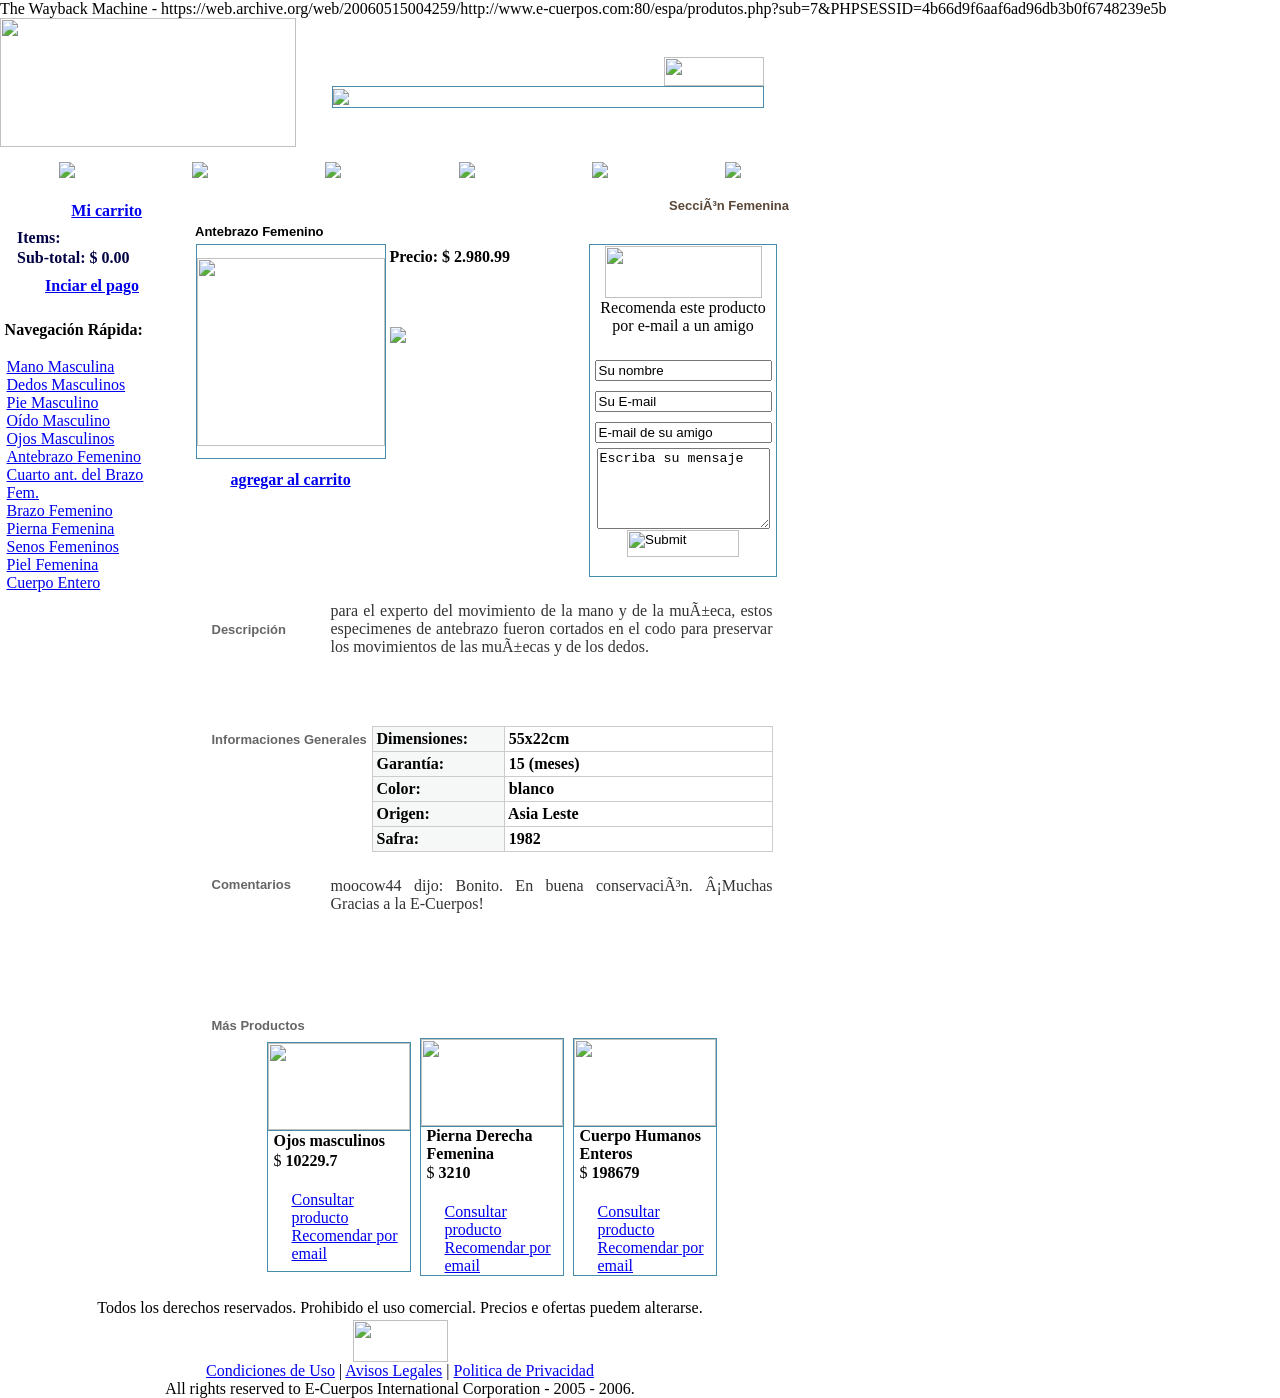
==== antebrazofemenino.html @ 35015059 "Change 'Hello World' to 'Goodbye World'" ====
<title># E-cuerpos</title>
<link rel="stylesheet" href="/web/20060515004259cs_/http://www.e-cuerpos.com/espa/main.css" type="text/css">
<meta http-equiv="Content-Type" content="text/html; charset=iso-8859-1">
<script language="JavaScript">
<!--
   function enviar(opcao) {
	  //OPÇÃO FINALIZAR SELECIONADA
	  if(opcao == 'F') {
	     document.forms[0].opc_finalizar.value = 1;
		 document.forms[0].action = "send2.php";
		 document.forms[0].submit();
      }//FECHA IF
	  
   }//FECHA FUNCTION
//-->
</script>
<script language="JavaScript">
<!--
function AbrePagina(Foto, tamx, tamy)
{
window.open(Foto,"","resizable=no,toolbar=no,status=no,menubar=no,scrollbars=no,width=" + tamx + ",height=" + tamy)
}
// -->
</script>
</head>
<body leftmargin="0" topmargin="0" marginwidth="00" marginheight="0"><!-- BEGIN WAYBACK TOOLBAR INSERT -->
<script>__wm.rw(0);</script>
<div id="wm-ipp-base" lang="en" style="display:none;direction:ltr;" toolbar-mode="auto">
<div id="wm-ipp" style="position:fixed;left:0;top:0;right:0;">
<div id="donato" style="position:relative;width:100%;height:0;">
  <div id="donato-base">
    <iframe id="donato-if" src="https://archive.org/includes/donate.php?as_page=1&amp;platform=wb&amp;referer=https%3A//web.archive.org/web/20060515004259/http%3A//www.e-cuerpos.com/espa/produtos.php%3Fsub%3D7%26PHPSESSID%3D4b66d9f6aaf6ad96db3b0f6748239e5b"
	    scrolling="no" frameborder="0" style="width:100%; height:100%">
    </iframe>
  </div>
</div><div id="wm-ipp-inside">
  <div id="wm-toolbar" style="position:relative;display:flex;flex-flow:row nowrap;justify-content:space-between;" nav="async">
    <div id="wm-logo" style="/*width:110px;*/padding-top:12px;">
      <a href="/web/" title="Wayback Machine home page"><img src="https://web-static.archive.org/_static/images/toolbar/wayback-toolbar-logo-200.png" srcset="https://web-static.archive.org/_static/images/toolbar/wayback-toolbar-logo-100.png, https://web-static.archive.org/_static/images/toolbar/wayback-toolbar-logo-150.png 1.5x, https://web-static.archive.org/_static/images/toolbar/wayback-toolbar-logo-200.png 2x" alt="Wayback Machine" style="width:100px" border="0" /></a>
    </div>
    <div class="c" style="display:flex;flex-flow:column nowrap;justify-content:space-between;flex:1;">
      <form class="u" style="display:flex;flex-direction:row;flex-wrap:nowrap;" target="_top" method="get" action="/web/submit" name="wmtb" id="wmtb"><input type="text" name="url" id="wmtbURL" value="http://www.e-cuerpos.com/espa/produtos.php?sub=7&#38;PHPSESSID=4b66d9f6aaf6ad96db3b0f6748239e5b" onfocus="this.focus();this.select();" style="flex:1;"/><input type="hidden" name="type" value="replay" /><input type="hidden" name="date" value="20060515004259" /><input type="submit" value="Go" />
      </form>
      <div style="display:flex;flex-flow:row nowrap;align-items:flex-end;">
                <div class="s" id="wm-nav-captures" style="flex:1;">
                    <a class="t" href="/web/20060515004259*/http://www.e-cuerpos.com/espa/produtos.php?sub=7&#38;PHPSESSID=4b66d9f6aaf6ad96db3b0f6748239e5b" title="See a list of every capture for this URL">58 captures</a>
          <div class="r" title="Timespan for captures of this URL">15 May 2006 - 09 Aug 2007</div>
          </div>
        <div class="k">
          <a href="" id="wm-graph-anchor">
            <div id="wm-ipp-sparkline" title="Explore captures for this URL" style="position: relative">
              <canvas id="wm-sparkline-canvas" width="775" height="27" border="0"></canvas>
            </div>
          </a>
        </div>
      </div>
    </div>
    <div class="n">
      <table>
        <tbody>
          <!-- NEXT/PREV MONTH NAV AND MONTH INDICATOR -->
          <tr class="m">
            <td class="b" nowrap="nowrap">Apr</td>
            <td class="c" id="displayMonthEl" title="You are here: 00:42:59 May 15, 2006">MAY</td>
            <td class="f" nowrap="nowrap">Jun</td>
          </tr>
          <!-- NEXT/PREV CAPTURE NAV AND DAY OF MONTH INDICATOR -->
          <tr class="d">
            <td class="b" nowrap="nowrap"><span class="ta"></span></td>
            <td class="c" id="displayDayEl" style="width:34px;font-size:22px;white-space:nowrap;" title="You are here: 00:42:59 May 15, 2006">15</td>
            <td class="f" nowrap="nowrap"><span class="ta"></span></td>
          </tr>
          <!-- NEXT/PREV YEAR NAV AND YEAR INDICATOR -->
          <tr class="y">
            <td class="b" nowrap="nowrap">2005</td>
            <td class="c" id="displayYearEl" title="You are here: 00:42:59 May 15, 2006">2006</td>
            <td class="f" nowrap="nowrap">2007</td>
          </tr>
        </tbody>
      </table>
    </div>
    <div class="r" style="display:flex;flex-flow:column nowrap;align-items:flex-end;justify-content:space-between;">
      <div id="wm-btns" style="text-align:right;height:23px;">
                <span class="xxs">
          <div id="wm-save-snapshot-success">success</div>
          <div id="wm-save-snapshot-fail">fail</div>
          <a id="wm-save-snapshot-open" href="#" title="Share via My Web Archive" >
            <span class="iconochive-web"></span>
          </a>
          <a href="https://archive.org/account/login.php" title="Sign In" id="wm-sign-in">
            <span class="iconochive-person"></span>
          </a>
          <span id="wm-save-snapshot-in-progress" class="iconochive-web"></span>
        </span>
                <a class="xxs" href="https://help.archive.org/help/category/the-wayback-machine/" title="Get some help using the Wayback Machine" style="top:-6px;"><span class="iconochive-question" style="color:rgb(87,186,244);font-size:160%;"></span></a>
        <a id="wm-tb-close" href="#close" style="top:-2px;" title="Close the toolbar"><span class="iconochive-remove-circle" style="color:#888888;font-size:240%;"></span></a>
      </div>
      <div id="wm-share" class="xxs">
        <a href="/web/20060515004259/http://web.archive.org/screenshot/http://www.e-cuerpos.com/espa/produtos.php?sub=7&#38;PHPSESSID=4b66d9f6aaf6ad96db3b0f6748239e5b"
           id="wm-screenshot"
           title="screenshot">
          <span class="wm-icon-screen-shot"></span>
        </a>
        <a href="#" id="wm-video" title="video">
          <span class="iconochive-movies"></span>
        </a>
        <a id="wm-share-facebook" href="#" data-url="https://web.archive.org/web/20060515004259/http://www.e-cuerpos.com:80/espa/produtos.php?sub=7&amp;PHPSESSID=4b66d9f6aaf6ad96db3b0f6748239e5b" title="Share on Facebook" style="margin-right:5px;" target="_blank"><span class="iconochive-facebook" style="color:#3b5998;font-size:160%;"></span></a>
        <a id="wm-share-twitter" href="#" data-url="https://web.archive.org/web/20060515004259/http://www.e-cuerpos.com:80/espa/produtos.php?sub=7&amp;PHPSESSID=4b66d9f6aaf6ad96db3b0f6748239e5b" title="Share on Twitter" style="margin-right:5px;" target="_blank"><span class="iconochive-twitter" style="color:#1dcaff;font-size:160%;"></span></a>
      </div>
      <div style="padding-right:2px;text-align:right;white-space:nowrap;">
        <a id="wm-expand" class="wm-btn wm-closed" href="#expand"><span id="wm-expand-icon" class="iconochive-down-solid"></span> <span class="xxs" style="font-size:80%;">About this capture</span></a>
      </div>
    </div>
  </div>
    <div id="wm-capinfo" style="border-top:1px solid #777;display:none; overflow: hidden">
        <div id="wm-capinfo-notice" source="api"></div>
                <div id="wm-capinfo-collected-by" source="api" trigger="hover" token="MaX80u7-vOhpSR1fACdNBcPumsOyqy-ERFOTV9xPQzoxIswqwFdApQ1fkmGF2F5F"></div>
    <div id="wm-capinfo-timestamps">
    <div style="background-color:#666;color:#fff;font-weight:bold;text-align:center;padding:2px 0;" title="Timestamps for the elements of this page">TIMESTAMPS</div>
    <div>
      <div id="wm-capresources" style="margin:0 5px 5px 5px;max-height:250px;overflow-y:scroll !important"></div>
      <div id="wm-capresources-loading" style="text-align:left;margin:0 20px 5px 5px;display:none"><img src="https://web-static.archive.org/_static/images/loading.gif" alt="loading" /></div>
    </div>
    </div>
  </div></div></div></div><div id="wm-ipp-print">The Wayback Machine - https://web.archive.org/web/20060515004259/http://www.e-cuerpos.com:80/espa/produtos.php?sub=7&amp;PHPSESSID=4b66d9f6aaf6ad96db3b0f6748239e5b</div>
<script type="text/javascript">//<![CDATA[
__wm.bt(775,27,25,2,"web","http://www.e-cuerpos.com/espa/produtos.php?sub=7&PHPSESSID=4b66d9f6aaf6ad96db3b0f6748239e5b","20060515004259",1996,"https://web-static.archive.org/_static/",["https://web-static.archive.org/_static/css/banner-styles.css?v=1utQkbB3","https://web-static.archive.org/_static/css/iconochive.css?v=3PDvdIFv"], false);
  __wm.rw(1);
//]]></script>
<!-- END WAYBACK TOOLBAR INSERT -->
 
<table width="800" border="0" cellspacing="0" cellpadding="0">
  <tr> 
    <td>
       <table width="800" border="0" cellspacing="0" cellpadding="0">
  <tr> 
    <td width="296" background="https://web.archive.org/web/20060515004259im_/http://www.e-cuerpos.com/_img/topo_por/fundo_top.gif"><a href="https://web.archive.org/web/20060515004259/http://e-cuerpos.com/espa"><img src="https://web.archive.org/web/20060515004259im_/http://www.e-cuerpos.com/_img/topo_por/logo.gif" width="296" height="129" border="0"></a></td>
    <td width="504" background="https://web.archive.org/web/20060515004259im_/http://www.e-cuerpos.com/_img/topo_por/fundo_top.gif"><table width="432" border="0" align="center" cellpadding="0" cellspacing="0">
        <tr> 
          <td><div align="right"><img src="https://web.archive.org/web/20060515004259im_/http://www.e-cuerpos.com/_img/topo_por/bandeiras.gif" width="100" height="29" border="0" usemap="#Map"></div></td>
        </tr>
        <tr> 
          <td bgcolor="448EA9"><table width="432" height="19" border="0" cellpadding="0" cellspacing="1">
              <tr> 
                <td height="20" bgcolor="#FFFFFF"><a href="https://web.archive.org/web/20060515004259/http://www.calresco.org/" target="_blank"><img src="https://web.archive.org/web/20060515004259im_/http://www.e-cuerpos.com/_img/banners/2.jpg" border="0"></a></td>
              </tr>
            </table></td>
        </tr>
      </table></td>
  </tr>
  <tr> 
    <td height="46" colspan="2" background="https://web.archive.org/web/20060515004259im_/http://www.e-cuerpos.com/_img/topo_por/fundo.gif"><div align="center"> 
        <table width="100%" border="0" cellspacing="0" cellpadding="0">
          <tr> 
            <td width="100"><div align="center"><a href="https://web.archive.org/web/20060515004259/http://www.e-cuerpos.com/espa/company.php"><img src="https://web.archive.org/web/20060515004259im_/http://www.e-cuerpos.com/_img/menu_e/companhia.gif" border="0"></a></div></td>
            <td width="100"><div align="center"><a href="https://web.archive.org/web/20060515004259/http://www.e-cuerpos.com/espa/produto.php"><img src="https://web.archive.org/web/20060515004259im_/http://www.e-cuerpos.com/_img/menu_e/produto.gif" border="0"></a></div></td>
            <td width="100"> <div align="center"></div>
              <div align="center"><a href="https://web.archive.org/web/20060515004259/http://www.e-cuerpos.com/espa/contimments.php"><img src="https://web.archive.org/web/20060515004259im_/http://www.e-cuerpos.com/_img/menu_e/valores.gif" border="0"></a></div></td>
            <td width="100"><div align="center"><a href="https://web.archive.org/web/20060515004259/http://www.e-cuerpos.com/espa/invest.php"><img src="https://web.archive.org/web/20060515004259im_/http://www.e-cuerpos.com/_img/menu_e/relacao.gif" border="0"></a></div></td>
            <td width="100"> <div align="center"><a href="https://web.archive.org/web/20060515004259/http://www.e-cuerpos.com/espa/faq.php"><img src="https://web.archive.org/web/20060515004259im_/http://www.e-cuerpos.com/_img/menu_e/faq.gif" border="0"></a></div></td>
            <td width="100" valign="middle"> <div align="center"><a href="https://web.archive.org/web/20060515004259/http://www.e-cuerpos.com/espa/contact.php"><img src="https://web.archive.org/web/20060515004259im_/http://www.e-cuerpos.com/_img/carta.jpg" border="0"></a></div></td>
          </tr>
        </table>
      </div></td>
  </tr>
</table>
<map name="Map">
  <area shape="rect" coords="36,5,63,20" href="https://web.archive.org/web/20060515004259/http://www.e-cuerpos.com/port/index.php">
  <area shape="rect" coords="68,6,95,21" href="https://web.archive.org/web/20060515004259/http://www.e-cuerpos.com/espa/index.php">
  <area shape="rect" coords="3,5,32,20" href="https://web.archive.org/web/20060515004259/http://www.e-cuerpos.com/index2.php">
</map>
    </td>
  </tr>
</table>
<table width="800" border="0" cellspacing="0" cellpadding="0">
  <tr> 
    <td width="184" valign="top"> 
      <table width="184" border="0" cellspacing="0" cellpadding="0">
  <tr> 
    <td height="100" background="https://web.archive.org/web/20060515004259im_/http://www.e-cuerpos.com/_img/menu/fundo.gif"> <table width="100%" border="0" cellspacing="1" cellpadding="0">
        <tr> 
          <td><table width="142" height="33" border="0" align="center" cellpadding="0" cellspacing="1">
              <tr> 
                <td background="https://web.archive.org/web/20060515004259im_/http://www.e-cuerpos.com/_img/menu/bt.gif"><table width="130" border="0" align="center" cellpadding="0" cellspacing="0" class="v11g">
                    <tr> 
                      <td width="27"> <div align="center"><img src="https://web.archive.org/web/20060515004259im_/http://www.e-cuerpos.com/_img/menu/carro.jpg" width="19" height="17"></div></td>
                      <td width="1"><img src="https://web.archive.org/web/20060515004259im_/http://www.e-cuerpos.com/_img/fixos/div_bt.gif" width="1" height="16"></td>
                      <td width="96"><div align="center"><a class="menulink" href="carrinho.php?PHPSESSID=4b66d9f6aaf6ad96db3b0f6748239e5b"><strong>Mi carrito</strong></a></div></td>
                    </tr>
                  </table></td>
              </tr>
            </table></td>
        </tr>
        <tr> 
          <td><table width="150" height="20" border="0" align="center" cellpadding="0" cellspacing="0" class="v11g">
              <tr>                <td height="20"><strong><font color="produtos.php?sub=4551E13">Items: 
                  <b></b> </font></strong></td>
              </tr>
              <tr> 
                <td height="20"><strong><font color="produtos.php?sub=4551E13">Sub-total: 
                  $ <b>0.00</b></font></strong></td>
              </tr>
            </table></td>
        </tr>
        <tr> 
          <td><table width="142" height="33" border="0" align="center" cellpadding="0" cellspacing="1">
              <tr> 
                <td background="https://web.archive.org/web/20060515004259im_/http://www.e-cuerpos.com/_img/menu/bt.gif"><table width="124" border="0" align="center" cellpadding="0" cellspacing="0" class="v11g">
                    <tr> 
                      <td> <div align="center"><a class="menulink" href="carrinho.php?PHPSESSID=4b66d9f6aaf6ad96db3b0f6748239e5b"><strong>Inciar el pago</strong></a></div></td>
                    </tr>
                  </table></td>
              </tr>
            </table></td>
        </tr>
      </table></td>
  </tr>
  <tr> 
    <td valign="top" background="https://web.archive.org/web/20060515004259im_/http://www.e-cuerpos.com/_img/menu/fundo.jpg"> <table width="95%" border="0" align="center" cellpadding="0" cellspacing="0" class="v11g">
        <tr> 
          <td height="17">&nbsp;</td>
        </tr>
        <tr> 
          <td height="17"><strong>Navegaci&oacute;n R&aacute;pida:</strong></td>
        </tr>
        <tr> 
          <td height="19">&nbsp;</td>
        </tr>
        <tr> 
          <td height="18"><table width="171" border="0" align="center" cellpadding="0" cellspacing="0" class="v11g">
              <tr> 
                <td width="171" height="17"><a class="menulink" href="produtos.php?sub=13&amp;PHPSESSID=4b66d9f6aaf6ad96db3b0f6748239e5b">Mano 
                  Masculina</a></td>
              </tr>
              <tr> 
                <td height="17"><a class="menulink" href="produtos.php?sub=15&amp;PHPSESSID=4b66d9f6aaf6ad96db3b0f6748239e5b">Dedos 
                  Masculinos</a></td>
              </tr>
              <tr> 
                <td height="17"><a class="menulink" href="produtos.php?sub=17&amp;PHPSESSID=4b66d9f6aaf6ad96db3b0f6748239e5b">Pie 
                  Masculino</a></td>
              </tr>
              <tr> 
                <td height="17"><a class="menulink" href="produtos.php?sub=19&amp;PHPSESSID=4b66d9f6aaf6ad96db3b0f6748239e5b">O&iacute;do 
                  Masculino</a></td>
              </tr>
              <tr> 
                <td height="17"><a class="menulink" href="produtos.php?sub=20&amp;PHPSESSID=4b66d9f6aaf6ad96db3b0f6748239e5b">Ojos 
                  Masculinos</a></td>
              </tr>
              <tr> 
                <td height="17"><a class="menulink" href="produtos.php?sub=7&amp;PHPSESSID=4b66d9f6aaf6ad96db3b0f6748239e5b">Antebrazo 
                  Femenino</a></td>
              </tr>
              <tr> 
                <td height="17"><a class="menulink" href="produtos.php?sub=3&amp;PHPSESSID=4b66d9f6aaf6ad96db3b0f6748239e5b">Cuarto 
                  ant. del Brazo Fem.</a></td>
              </tr>
              <tr> 
                <td height="17"><a class="menulink" href="produtos.php?sub=2&amp;PHPSESSID=4b66d9f6aaf6ad96db3b0f6748239e5b">Brazo 
                  Femenino</a></td>
              </tr>
              <tr> 
                <td height="17"><a class="menulink" href="produtos.php?sub=4&amp;PHPSESSID=4b66d9f6aaf6ad96db3b0f6748239e5b">Pierna 
                  Femenina</a></td>
              </tr>
              <tr> 
                <td height="17"><a class="menulink" href="produtos.php?sub=6&amp;PHPSESSID=4b66d9f6aaf6ad96db3b0f6748239e5b">Senos 
                  Femeninos</a></td>
              </tr>
              <tr> 
                <td height="17"><a class="menulink" href="produtos.php?sub=11&amp;PHPSESSID=4b66d9f6aaf6ad96db3b0f6748239e5b">Piel 
                  Femenina</a></td>
              </tr>
              <tr>
                <td height="17"><a class="menulink" href="produtos.php?sub=21&amp;PHPSESSID=4b66d9f6aaf6ad96db3b0f6748239e5b">Cuerpo 
                  Entero</a></td>
              </tr>
            </table></td>
        </tr>
      </table></td>
  </tr>
  <tr> 
    <td height="47" valign="top" background="https://web.archive.org/web/20060515004259im_/http://www.e-cuerpos.com/_img/menu/fundo2.gif">&nbsp;</td>
  </tr>
</table>
    </td>
    <td width="616" valign="top"><table width="575" border="0" align="center" cellpadding="0" cellspacing="0">
        <tr> 
          <td height="25"> <div align="right"><strong><font color="594637" size="2" face="Verdana, Arial, Helvetica, sans-serif"> 
              Sección Femenina              </font></strong></div></td>
        </tr>
        <tr> 
          <td><img src="/web/20060515004259im_/http://www.e-cuerpos.com/_img/fixos/linha_preta.gif" width="576" height="1"></td>
        </tr>
        <tr> 
          <td height="25"><strong><font size="2" face="Verdana, Arial, Helvetica, sans-serif">Antebrazo Femenino</font></strong></td>
        </tr>
        <tr> 
          <td valign="top"> <table width="594" border="0" cellspacing="0" cellpadding="0">
<form method="post" name="frmcarrinho" action="carrinho.php"><input type="hidden" name="PHPSESSID" value="4b66d9f6aaf6ad96db3b0f6748239e5b"/>
<input type="hidden" name="opc_efetivar" value="1">
              <tr> 
                <td width="191" valign="top"> <table width="188" border="0" align="center" cellpadding="0" cellspacing="0">
                    <tr> 
                      <td bgcolor="448EA9"><table width="188" height="215" border="0" cellpadding="0" cellspacing="1">
                          <tr> 
                            <td bgcolor="#FFFFFF"><div align="center"><img src="/web/20060515004259im_/http://www.e-cuerpos.com/produtos/63.jpg" width="188"></div></td>
                          </tr>
                        </table></td>
                    </tr>
                  </table>
                  <table width="100%" border="0" cellspacing="1" cellpadding="0">
                    <tr> 
                      <td height="40"> <table width="188" height="28" border="0" align="center" cellpadding="0" cellspacing="0">
                          <tr> 
                            <td background="/web/20060515004259im_/http://www.e-cuerpos.com/_img/fixos/bt_g.gif"><table width="148" border="0" align="center" cellpadding="0" cellspacing="0" class="v11g">
                                <tr> 
                                  <td> <div align="center"><a href="#" onclick="javascript: document.forms[0].submit();" class="menulink"><strong>agregar 
                                        al carrito</strong></a></div></td>
                                </tr>
                              </table></td>
                          </tr>
                        </table></td>
                    </tr>
                  </table></td>
                <td width="191" valign="top"> <table width="185" border="0" align="center" cellpadding="0" cellspacing="1" class="v11g">
                      <tr> 
                        <td height="1"><img src="/web/20060515004259im_/http://www.e-cuerpos.com/_img/fixos/cinza.jpg" width="184" height="1"></td>
                      </tr>
                      <tr> 
                        <td height="20"><strong>Precio: $ 2.980.99</strong></td>
                      </tr>
                      <tr> 
                        <td height="14"><img src="/web/20060515004259im_/http://www.e-cuerpos.com/_img/fixos/cartoes.gif" width="87" height="14"></td>
                      </tr>
                      <tr> 
                        <td height="20"> 
                                                    <input type="hidden" name="txtprod[7][ID_PRODUTO]" value="63"> 
                          <input type="hidden" name="txtprod[7][PRODUTO]" value="Antebrazo Femenino"> 
                          <input type="hidden" name="txtprod[7][VALOR]" value="2980.99"> 
                          <input name="txtprod[7][QTDE]" type="hidden" value="1"> 
                        </td>
                      </tr>
                      <tr> 
                        <td height="20">&nbsp;</td>
                      </tr>
                      <tr> 
                        <td height="20"><img src="/web/20060515004259im_/http://www.e-cuerpos.com/_img/estrelas/5.jpg"></td>
                      </tr>
                    </table></td>
                <td width="212"><table width="188" border="0" align="center" cellpadding="0" cellspacing="0">
                    <tr> 
                      <td bgcolor="448EA9"><table width="188" height="215" border="0" cellpadding="0" cellspacing="1">
                          <tr> 
                            <td valign="top" bgcolor="#FFFFFF"> <table width="91%" border="0" align="center" cellpadding="0" cellspacing="1">
                                  <tr> 
                                    <td><div align="center"><img src="/web/20060515004259im_/http://www.e-cuerpos.com/_img/fixos/recomendar.jpg" width="157" height="52"></div></td>
                                  </tr>
                                  <tr> 
                                    <td class="rodape"><p align="center">Recomenda 
                                        este producto por e-mail a un amigo</p></td>
                                  </tr>
                                  <tr> 
                                    <td class="rodape">&nbsp;</td>
                                  </tr>
                                  <tr> 
                                    <td height="30" class="rodape"> <div align="center"> 
                                        <input name="nome" type="text" class="INPUT" id="nome" onfocus="if (this.value=='Su nombre') this.value=''" onblur="if (this.value =='') this.value ='Su nombre'" value="Su nombre" maxlength="120">
                                      </div></td>
                                  </tr>
                                  <tr> 
                                    <td height="30" class="rodape"> <div align="center"> 
                                        <input name="amigo" type="text" class="INPUT" id="amigo2" onfocus="if (this.value=='Su E-mail') this.value=''" onblur="if (this.value =='') this.value ='Su E-mail'" value="Su E-mail" maxlength="120">
                                      </div></td>
                                  </tr>
                                  <tr> 
                                    <td height="30" class="rodape"> <div align="center"> 
                                        <input name="email" type="text" class="INPUT" id="email2" onfocus="if (this.value=='E-mail de su amigo') this.value=''" onblur="if (this.value =='') this.value ='E-mail de su amigo'" value="E-mail de su amigo" maxlength="120">
                                      </div></td>
                                  </tr>
                                  <tr> 
                                    <td height="25" class="rodape"><div align="center"> 
                                        <font size="1" face="Verdana, Arial, Helvetica, sans-serif">
                                        <input type="hidden" name="id" value="63">
                                        </font>
<input type="hidden" name="opc_finalizar">
                                        <textarea name="mensagem" cols="19" rows="5" class="INPUT" id="textarea">Escriba su mensaje</textarea>
                                      </div></td>
                                  </tr>
                                  <tr> 
                                    <td height="45" valign="top" class="rodape"> 
                                      <div align="center"> 
                                        <input name="image" type="image" src="/web/20060515004259im_/http://www.e-cuerpos.com/_img/fixos/enviar.jpg?PHPSESSID=4b66d9f6aaf6ad96db3b0f6748239e5b" onclick="enviar('F');" width="112" height="27" border="0" img>
                                      </div></td>
                                  </tr>
                              </table></td>
                          </tr>
                        </table></td>
                    </tr>
                  </table></td>
              </tr>
              <tr> 
                <td height="25" colspan="3"><div align="center"><img src="/web/20060515004259im_/http://www.e-cuerpos.com/_img/centro/lista_cinza.jpg" width="561" height="1"></div></td>
              </tr>
              <tr> 
                <td height="25" colspan="3"><table width="561" border="0" align="center" cellpadding="0" cellspacing="0" class="v11g">
                    <tr> 
                        <td width="106"><font color="#666666" size="2" face="Verdana, Arial, Helvetica, sans-serif"><strong>Descripci&oacute;n</strong></font></td>
                      <td width="13" height="20"><div align="center"><font color="#333333" face="Verdana, Arial, Helvetica, sans-serif"><img src="/web/20060515004259im_/http://www.e-cuerpos.com/_img/centro/marcador.jpg" width="5" height="5"> 
                          </font></div></td>
                      <td width="442" height="25"> <div align="justify"><font color="#333333">para el experto del movimiento de la mano y de la muñeca, estos especimenes de antebrazo fueron cortados en el codo para preservar los movimientos de las muñecas y de los dedos. </font></div></td>
                    </tr>
                    <tr> 
                      <td>&nbsp;</td>
                      <td height="20"><div align="center">
					  </div></td>
                      <td height="25"> <div align="justify"><font color="#333333"></font></div></td>
                    </tr>
                    <tr> 
                      <td>&nbsp;</td>
                      <td height="20"><div align="center"> 
                                                  </div></td>
                      <td height="25"> <div align="justify"><font color="#333333"></font></div></td>
                    </tr>
                    <tr> 
                      <td>&nbsp;</td>
                      <td height="20">&nbsp;</td>
                      <td height="20">&nbsp;</td>
                    </tr>
                  </table></td>
              </tr>
              <tr> 
                <td height="25" colspan="3"><table width="561" border="0" align="center" cellpadding="0" cellspacing="0" class="v11g">
                    <tr> 
                      <td width="156" valign="top"><table width="100%" border="0" cellspacing="0" cellpadding="0">
                          <tr> 
                            <td height="1"><img src="/web/20060515004259im_/http://www.e-cuerpos.com/_img/centro/linha_cinza.gif" width="160" height="1"></td>
                          </tr>
                          <tr> 
                              <td height="25"><font color="#666666" size="2" face="Verdana, Arial, Helvetica, sans-serif"><strong>Informaciones 
                                Generales</strong></font></td>
                          </tr>
                        </table></td>
                      <td width="405" height="20" valign="top" bgcolor="#CCCCCC"> 
                        <table width="100%" border="0" cellspacing="0" cellpadding="0">
                          <tr> 
                            <td><table width="100%" border="0" cellpadding="0" cellspacing="1" bordercolor="#CCCCCC" class="v11g">
                                <tr> 
                                    <td width="33%" height="24" bgcolor="#F6F8F7"><strong>&nbsp;Dimensiones:</strong></td>
                                  <td width="67%" bgcolor="#FFFFFF"><strong>&nbsp;55x22cm</strong></td>
                                </tr>
                                <tr> 
                                    <td height="24" bgcolor="#F6F8F7"><strong>&nbsp;Garant&iacute;a:</strong></td>
                                    <td bgcolor="#FFFFFF"><strong>&nbsp;15 
                                      (meses) </strong></td>
                                </tr>
                                <tr> 
                                  <td height="24" bgcolor="#F6F8F7"><strong>&nbsp;Color:</strong></td>
                                  <td bgcolor="#FFFFFF"><strong>&nbsp;blanco</strong></td>
                                </tr>
                                <tr> 
                                    <td height="24" bgcolor="#F6F8F7"><strong>&nbsp;Origen:</strong></td>
                                  <td bgcolor="#FFFFFF"><strong>&nbsp;Asia Leste</strong></td>
                                </tr>
                                <tr> 
                                    <td height="24" bgcolor="#F6F8F7"><strong>&nbsp;Safra:</strong></td>
                                  <td bgcolor="#FFFFFF"><strong>&nbsp;1982</strong></td>
                                </tr>
                              </table></td>
                          </tr>
                        </table></td>
                    </tr>
                  </table></td>
              </tr>
              <tr> 
                <td height="25" colspan="3"><div align="center"><img src="/web/20060515004259im_/http://www.e-cuerpos.com/_img/centro/lista_cinza.jpg" width="561" height="1"></div></td>
              </tr>
              <tr> 
                <td height="25" colspan="3"><table width="561" border="0" align="center" cellpadding="0" cellspacing="0" class="v11g">
                    <tr> 
                        <td width="106" valign="top"><font color="#666666" size="2" face="Verdana, Arial, Helvetica, sans-serif"><strong>Comentarios</strong></font></td>
                      <td width="13" height="20"><div align="center"><font color="#333333" face="Verdana, Arial, Helvetica, sans-serif"><img src="/web/20060515004259im_/http://www.e-cuerpos.com/_img/centro/marcador.jpg" width="5" height="5"> 
                          </font></div></td>
                      <td width="442" height="25"> <div align="justify"><font color="#333333">moocow44 dijo: Bonito. En buena conservación. ¡Muchas Gracias a la E-Cuerpos!</font></div></td>
                    </tr>
                    <tr> 
                      <td>&nbsp;</td>
                      <td height="20"><div align="center"> 
                                                  </div></td>
                      <td height="25"> <div align="justify"><font color="#333333"></font></div></td>
                    </tr>
                    <tr> 
                      <td>&nbsp;</td>
                      <td height="20"><div align="center"> 
                                                  </div></td>
                      <td height="25"><div align="justify"><font color="#333333"></font></div></td>
                    </tr>
                    <tr>
                      <td>&nbsp;</td>
                      <td height="20">&nbsp;</td>
                      <td height="25">&nbsp;</td>
                    </tr>
                  </table></td>
              </tr>
              <tr> 
                <td height="25" colspan="3"><div align="center"><img src="/web/20060515004259im_/http://www.e-cuerpos.com/_img/centro/lista_cinza.jpg" width="561" height="1"></div></td>
              </tr>
              <tr> 
                <td height="25" colspan="3"><table width="561" border="0" align="center" cellpadding="0" cellspacing="0" class="v11g">
                    <tr> 
                        <td width="160" height="25"><font color="#666666" size="2" face="Verdana, Arial, Helvetica, sans-serif"><strong>M&aacute;s 
                          Productos</strong></font></td>
                    </tr>
                    <tr> 
                      <td height="25"><table width="560" border="0" cellspacing="0" cellpadding="0">
                            <tr> 
                              <td colspan="3"><table width="459" border="0" align="center" cellpadding="0" cellspacing="0">
                                  <tr> 
                                                                        <td width="459" height="120"> <div align="center"> 
                                        <table width="144" height="225" border="0" align="center" cellpadding="0" cellspacing="0" bgcolor="448EA9">
                                          <tr> 
                                            <td><table width="100%" height="229" border="0" cellpadding="0" cellspacing="1">
                                                <tr> 
                                                  <td height="85" bgcolor="#FFFFFF"> 
                                                    <div align="center"> 
                                                                                                            <a href="produtos.php?sub=20&amp;PHPSESSID=4b66d9f6aaf6ad96db3b0f6748239e5b"><img src="/web/20060515004259im_/http://www.e-cuerpos.com/ilustra/20.jpg" width="142" height="87" border="0"></a></div></td>
                                                </tr>
                                                <tr> 
                                                  <td height="140" valign="top" bgcolor="#FFFFFF"> 
                                                    <table width="130" border="0" align="center" cellpadding="0" cellspacing="0" class="v11g">
                                                      <tr> 
                                                        <td height="20" colspan="2"><strong>Ojos masculinos</strong></td>
                                                      </tr>
                                                      <tr> 
                                                        <td height="20" colspan="2">$ 
                                                          <strong>10229.7</strong></td>
                                                      </tr>
                                                      <tr> 
                                                        <td height="20" colspan="2"> 
                                                          <div align="justify"></div></td>
                                                      </tr>
                                                      <tr> 
                                                        <td width="18" height="20"><div align="center"><img src="/web/20060515004259im_/http://www.e-cuerpos.com/_img/centro/marcador2.jpg" width="12" height="13"></div></td>
                                                        <td width="112" class="v11r"><a href="produtos.php?sub=20&amp;PHPSESSID=4b66d9f6aaf6ad96db3b0f6748239e5b" class="link_rodape">Consultar 
                                                          producto</a></td>
                                                      </tr>
                                                      <tr> 
                                                        <td height="20"><div align="center"><img src="/web/20060515004259im_/http://www.e-cuerpos.com/_img/centro/marcador2.jpg" width="12" height="13"></div></td>
                                                        <td class="v11r"><a href="javascript:AbrePagina('indica.php?id_produto=43',220,330)" class="link_rodape">Recomendar 
                                                          por email</a></td>
                                                      </tr>
                                                    </table></td>
                                                </tr>
                                              </table></td>
                                          </tr>
                                        </table>
                                      </div></td>
                                                                        <td width="459" height="120"> <div align="center"> 
                                        <table width="144" height="225" border="0" align="center" cellpadding="0" cellspacing="0" bgcolor="448EA9">
                                          <tr> 
                                            <td><table width="100%" height="229" border="0" cellpadding="0" cellspacing="1">
                                                <tr> 
                                                  <td height="85" bgcolor="#FFFFFF"> 
                                                    <div align="center"> 
                                                                                                            <a href="produtos.php?sub=4&amp;PHPSESSID=4b66d9f6aaf6ad96db3b0f6748239e5b"><img src="/web/20060515004259im_/http://www.e-cuerpos.com/ilustra/4.jpg" width="142" height="87" border="0"></a></div></td>
                                                </tr>
                                                <tr> 
                                                  <td height="140" valign="top" bgcolor="#FFFFFF"> 
                                                    <table width="130" border="0" align="center" cellpadding="0" cellspacing="0" class="v11g">
                                                      <tr> 
                                                        <td height="20" colspan="2"><strong>Pierna Derecha Femenina</strong></td>
                                                      </tr>
                                                      <tr> 
                                                        <td height="20" colspan="2">$ 
                                                          <strong>3210</strong></td>
                                                      </tr>
                                                      <tr> 
                                                        <td height="20" colspan="2"> 
                                                          <div align="justify"></div></td>
                                                      </tr>
                                                      <tr> 
                                                        <td width="18" height="20"><div align="center"><img src="/web/20060515004259im_/http://www.e-cuerpos.com/_img/centro/marcador2.jpg" width="12" height="13"></div></td>
                                                        <td width="112" class="v11r"><a href="produtos.php?sub=4&amp;PHPSESSID=4b66d9f6aaf6ad96db3b0f6748239e5b" class="link_rodape">Consultar 
                                                          producto</a></td>
                                                      </tr>
                                                      <tr> 
                                                        <td height="20"><div align="center"><img src="/web/20060515004259im_/http://www.e-cuerpos.com/_img/centro/marcador2.jpg" width="12" height="13"></div></td>
                                                        <td class="v11r"><a href="javascript:AbrePagina('indica.php?id_produto=47',220,330)" class="link_rodape">Recomendar 
                                                          por email</a></td>
                                                      </tr>
                                                    </table></td>
                                                </tr>
                                              </table></td>
                                          </tr>
                                        </table>
                                      </div></td>
                                                                        <td width="459" height="120"> <div align="center"> 
                                        <table width="144" height="225" border="0" align="center" cellpadding="0" cellspacing="0" bgcolor="448EA9">
                                          <tr> 
                                            <td><table width="100%" height="229" border="0" cellpadding="0" cellspacing="1">
                                                <tr> 
                                                  <td height="85" bgcolor="#FFFFFF"> 
                                                    <div align="center"> 
                                                                                                            <a href="produtos.php?sub=21&amp;PHPSESSID=4b66d9f6aaf6ad96db3b0f6748239e5b"><img src="/web/20060515004259im_/http://www.e-cuerpos.com/ilustra/21.jpg" width="142" height="87" border="0"></a></div></td>
                                                </tr>
                                                <tr> 
                                                  <td height="140" valign="top" bgcolor="#FFFFFF"> 
                                                    <table width="130" border="0" align="center" cellpadding="0" cellspacing="0" class="v11g">
                                                      <tr> 
                                                        <td height="20" colspan="2"><strong>Cuerpo Humanos Enteros</strong></td>
                                                      </tr>
                                                      <tr> 
                                                        <td height="20" colspan="2">$ 
                                                          <strong>198679</strong></td>
                                                      </tr>
                                                      <tr> 
                                                        <td height="20" colspan="2"> 
                                                          <div align="justify"></div></td>
                                                      </tr>
                                                      <tr> 
                                                        <td width="18" height="20"><div align="center"><img src="/web/20060515004259im_/http://www.e-cuerpos.com/_img/centro/marcador2.jpg" width="12" height="13"></div></td>
                                                        <td width="112" class="v11r"><a href="produtos.php?sub=21&amp;PHPSESSID=4b66d9f6aaf6ad96db3b0f6748239e5b" class="link_rodape">Consultar 
                                                          producto</a></td>
                                                      </tr>
                                                      <tr> 
                                                        <td height="20"><div align="center"><img src="/web/20060515004259im_/http://www.e-cuerpos.com/_img/centro/marcador2.jpg" width="12" height="13"></div></td>
                                                        <td class="v11r"><a href="javascript:AbrePagina('indica.php?id_produto=74',220,330)" class="link_rodape">Recomendar 
                                                          por email</a></td>
                                                      </tr>
                                                    </table></td>
                                                </tr>
                                              </table></td>
                                          </tr>
                                        </table>
                                      </div></td>
                                                                      </tr>
                                  <tr> 
                                                                    </table></td>
                            </tr>
                            <tr> 
                              <td width="186">&nbsp;</td>
                              <td width="186">&nbsp;</td>
                              <td width="186">&nbsp;</td>
                            </tr>
                          </table></td>
                    </tr>
                  </table></td>
              </tr>
			  </form>
            </table></td>
        </tr>
      </table></td>
  </tr>
  <tr> 
    <td colspan="2"> <div align="center">
        <table width="800" border="0" cellspacing="0" cellpadding="0">
  <tr> 
    <td width="800" height="1"> <div align="center"><img src="https://web.archive.org/web/20060515004259im_/http://www.e-cuerpos.com/_img/fixos/linha_preta.gif" width="700" height="1"></div></td>
  </tr>
  <tr> 
    <td height="1"><table width="700" border="0" align="center" cellpadding="0" cellspacing="0" class="rodape">
        <tr> 
          <td height="25"> <div align="center">Todos los derechos reservados. 
              Prohibido el uso comercial. Precios e ofertas puedem alterarse.</div></td>
        </tr>
        <tr> 
          <td height="25"><div align="center"><img src="https://web.archive.org/web/20060515004259im_/http://www.e-cuerpos.com/_img/fixos/verising.jpg" width="95" height="42"></div></td>
        </tr>
        <tr> 
          <td height="25"><div align="center"><a href="condicoes.php?PHPSESSID=4b66d9f6aaf6ad96db3b0f6748239e5b" class="link_rodape">Condiciones 
              de Uso</a> | <a href="legal.php?PHPSESSID=4b66d9f6aaf6ad96db3b0f6748239e5b" class="link_rodape">Avisos Legales</a> 
              | <a href="privacy.php?PHPSESSID=4b66d9f6aaf6ad96db3b0f6748239e5b" class="link_rodape">Politica de Privacidad</a><br>
              All rights reserved to E-Cuerpos International Corporation - 2005 
              - 2006.<br>
            </div></td>
        </tr>
      </table></td>
  </tr>
</table>
      </div></td>
  </tr>
</table>
</body>
</html>
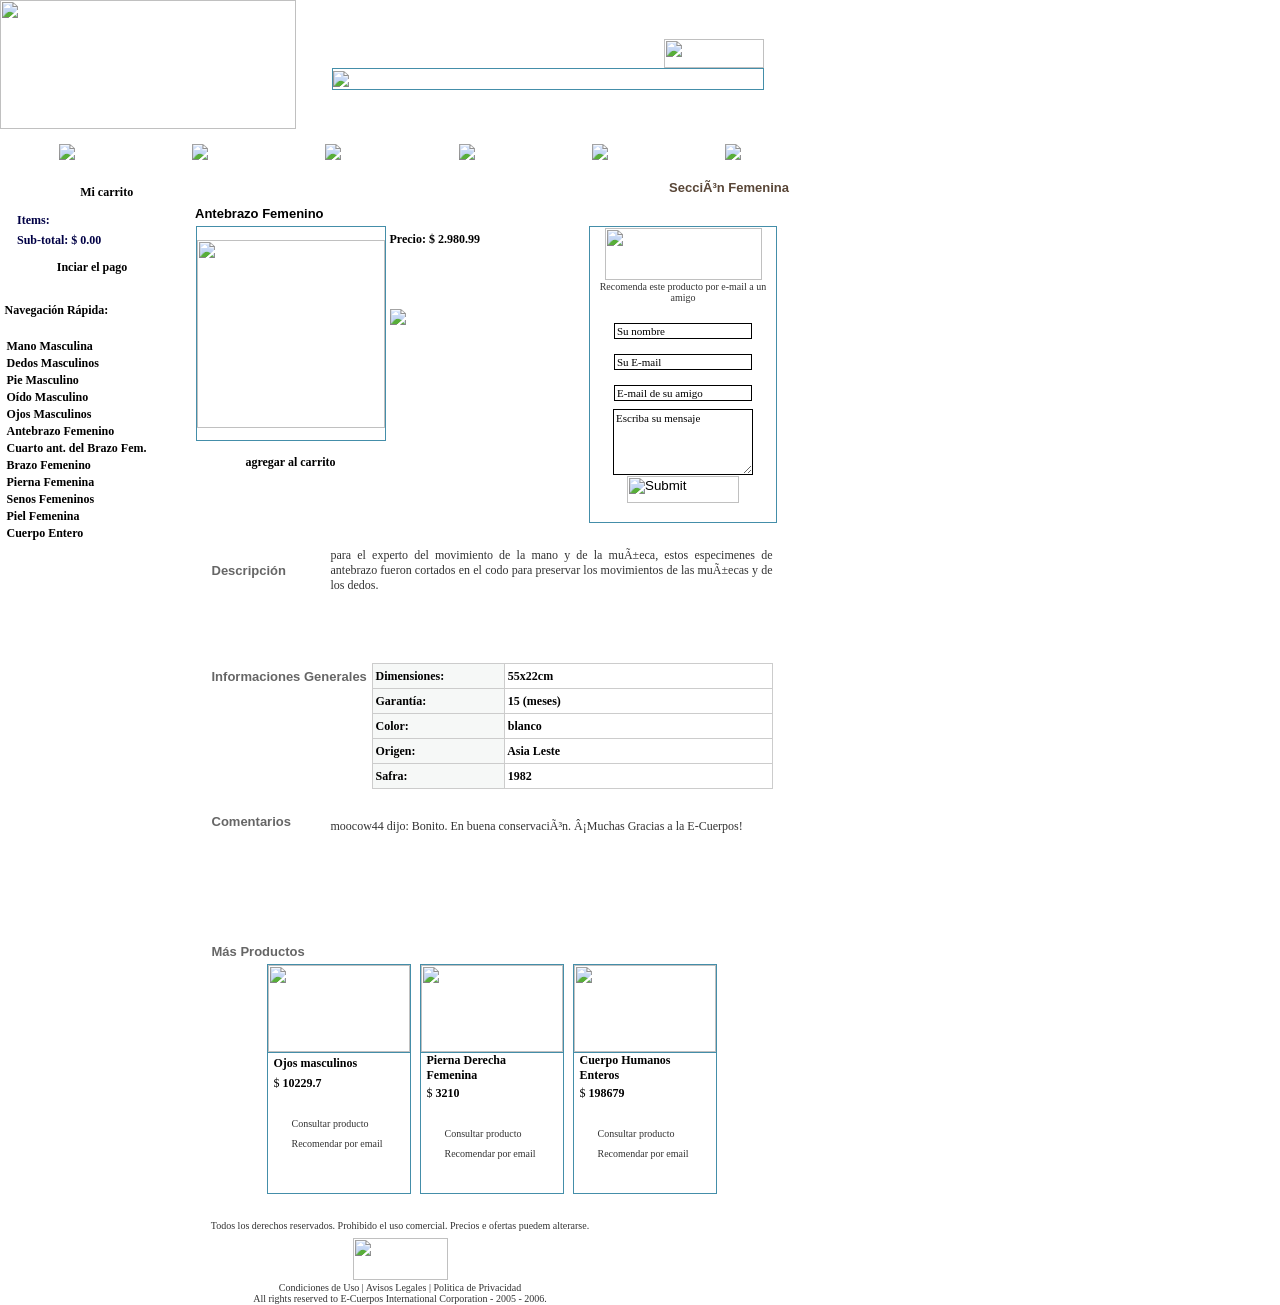
==== commit cd33879a: "Update stylesheet link and modify menu items" ====
--- a/antebrazofemenino.html
+++ b/antebrazofemenino.html
@@ -1,5 +1,5 @@
 <title># E-cuerpos</title>
-<link rel="stylesheet" href="/web/20060515004259cs_/http://www.e-cuerpos.com/espa/main.css" type="text/css">
+<link rel="stylesheet" href="main.css" type="text/css">
 <meta http-equiv="Content-Type" content="text/html; charset=iso-8859-1">
 <script language="JavaScript">
 <!--
@@ -23,111 +23,7 @@
 // -->
 </script>
 </head>
-<body leftmargin="0" topmargin="0" marginwidth="00" marginheight="0"><!-- BEGIN WAYBACK TOOLBAR INSERT -->
-<script>__wm.rw(0);</script>
-<div id="wm-ipp-base" lang="en" style="display:none;direction:ltr;" toolbar-mode="auto">
-<div id="wm-ipp" style="position:fixed;left:0;top:0;right:0;">
-<div id="donato" style="position:relative;width:100%;height:0;">
-  <div id="donato-base">
-    <iframe id="donato-if" src="https://archive.org/includes/donate.php?as_page=1&amp;platform=wb&amp;referer=https%3A//web.archive.org/web/20060515004259/http%3A//www.e-cuerpos.com/espa/produtos.php%3Fsub%3D7%26PHPSESSID%3D4b66d9f6aaf6ad96db3b0f6748239e5b"
-	    scrolling="no" frameborder="0" style="width:100%; height:100%">
-    </iframe>
-  </div>
-</div><div id="wm-ipp-inside">
-  <div id="wm-toolbar" style="position:relative;display:flex;flex-flow:row nowrap;justify-content:space-between;" nav="async">
-    <div id="wm-logo" style="/*width:110px;*/padding-top:12px;">
-      <a href="/web/" title="Wayback Machine home page"><img src="https://web-static.archive.org/_static/images/toolbar/wayback-toolbar-logo-200.png" srcset="https://web-static.archive.org/_static/images/toolbar/wayback-toolbar-logo-100.png, https://web-static.archive.org/_static/images/toolbar/wayback-toolbar-logo-150.png 1.5x, https://web-static.archive.org/_static/images/toolbar/wayback-toolbar-logo-200.png 2x" alt="Wayback Machine" style="width:100px" border="0" /></a>
-    </div>
-    <div class="c" style="display:flex;flex-flow:column nowrap;justify-content:space-between;flex:1;">
-      <form class="u" style="display:flex;flex-direction:row;flex-wrap:nowrap;" target="_top" method="get" action="/web/submit" name="wmtb" id="wmtb"><input type="text" name="url" id="wmtbURL" value="http://www.e-cuerpos.com/espa/produtos.php?sub=7&#38;PHPSESSID=4b66d9f6aaf6ad96db3b0f6748239e5b" onfocus="this.focus();this.select();" style="flex:1;"/><input type="hidden" name="type" value="replay" /><input type="hidden" name="date" value="20060515004259" /><input type="submit" value="Go" />
-      </form>
-      <div style="display:flex;flex-flow:row nowrap;align-items:flex-end;">
-                <div class="s" id="wm-nav-captures" style="flex:1;">
-                    <a class="t" href="/web/20060515004259*/http://www.e-cuerpos.com/espa/produtos.php?sub=7&#38;PHPSESSID=4b66d9f6aaf6ad96db3b0f6748239e5b" title="See a list of every capture for this URL">58 captures</a>
-          <div class="r" title="Timespan for captures of this URL">15 May 2006 - 09 Aug 2007</div>
-          </div>
-        <div class="k">
-          <a href="" id="wm-graph-anchor">
-            <div id="wm-ipp-sparkline" title="Explore captures for this URL" style="position: relative">
-              <canvas id="wm-sparkline-canvas" width="775" height="27" border="0"></canvas>
-            </div>
-          </a>
-        </div>
-      </div>
-    </div>
-    <div class="n">
-      <table>
-        <tbody>
-          <!-- NEXT/PREV MONTH NAV AND MONTH INDICATOR -->
-          <tr class="m">
-            <td class="b" nowrap="nowrap">Apr</td>
-            <td class="c" id="displayMonthEl" title="You are here: 00:42:59 May 15, 2006">MAY</td>
-            <td class="f" nowrap="nowrap">Jun</td>
-          </tr>
-          <!-- NEXT/PREV CAPTURE NAV AND DAY OF MONTH INDICATOR -->
-          <tr class="d">
-            <td class="b" nowrap="nowrap"><span class="ta"></span></td>
-            <td class="c" id="displayDayEl" style="width:34px;font-size:22px;white-space:nowrap;" title="You are here: 00:42:59 May 15, 2006">15</td>
-            <td class="f" nowrap="nowrap"><span class="ta"></span></td>
-          </tr>
-          <!-- NEXT/PREV YEAR NAV AND YEAR INDICATOR -->
-          <tr class="y">
-            <td class="b" nowrap="nowrap">2005</td>
-            <td class="c" id="displayYearEl" title="You are here: 00:42:59 May 15, 2006">2006</td>
-            <td class="f" nowrap="nowrap">2007</td>
-          </tr>
-        </tbody>
-      </table>
-    </div>
-    <div class="r" style="display:flex;flex-flow:column nowrap;align-items:flex-end;justify-content:space-between;">
-      <div id="wm-btns" style="text-align:right;height:23px;">
-                <span class="xxs">
-          <div id="wm-save-snapshot-success">success</div>
-          <div id="wm-save-snapshot-fail">fail</div>
-          <a id="wm-save-snapshot-open" href="#" title="Share via My Web Archive" >
-            <span class="iconochive-web"></span>
-          </a>
-          <a href="https://archive.org/account/login.php" title="Sign In" id="wm-sign-in">
-            <span class="iconochive-person"></span>
-          </a>
-          <span id="wm-save-snapshot-in-progress" class="iconochive-web"></span>
-        </span>
-                <a class="xxs" href="https://help.archive.org/help/category/the-wayback-machine/" title="Get some help using the Wayback Machine" style="top:-6px;"><span class="iconochive-question" style="color:rgb(87,186,244);font-size:160%;"></span></a>
-        <a id="wm-tb-close" href="#close" style="top:-2px;" title="Close the toolbar"><span class="iconochive-remove-circle" style="color:#888888;font-size:240%;"></span></a>
-      </div>
-      <div id="wm-share" class="xxs">
-        <a href="/web/20060515004259/http://web.archive.org/screenshot/http://www.e-cuerpos.com/espa/produtos.php?sub=7&#38;PHPSESSID=4b66d9f6aaf6ad96db3b0f6748239e5b"
-           id="wm-screenshot"
-           title="screenshot">
-          <span class="wm-icon-screen-shot"></span>
-        </a>
-        <a href="#" id="wm-video" title="video">
-          <span class="iconochive-movies"></span>
-        </a>
-        <a id="wm-share-facebook" href="#" data-url="https://web.archive.org/web/20060515004259/http://www.e-cuerpos.com:80/espa/produtos.php?sub=7&amp;PHPSESSID=4b66d9f6aaf6ad96db3b0f6748239e5b" title="Share on Facebook" style="margin-right:5px;" target="_blank"><span class="iconochive-facebook" style="color:#3b5998;font-size:160%;"></span></a>
-        <a id="wm-share-twitter" href="#" data-url="https://web.archive.org/web/20060515004259/http://www.e-cuerpos.com:80/espa/produtos.php?sub=7&amp;PHPSESSID=4b66d9f6aaf6ad96db3b0f6748239e5b" title="Share on Twitter" style="margin-right:5px;" target="_blank"><span class="iconochive-twitter" style="color:#1dcaff;font-size:160%;"></span></a>
-      </div>
-      <div style="padding-right:2px;text-align:right;white-space:nowrap;">
-        <a id="wm-expand" class="wm-btn wm-closed" href="#expand"><span id="wm-expand-icon" class="iconochive-down-solid"></span> <span class="xxs" style="font-size:80%;">About this capture</span></a>
-      </div>
-    </div>
-  </div>
-    <div id="wm-capinfo" style="border-top:1px solid #777;display:none; overflow: hidden">
-        <div id="wm-capinfo-notice" source="api"></div>
-                <div id="wm-capinfo-collected-by" source="api" trigger="hover" token="MaX80u7-vOhpSR1fACdNBcPumsOyqy-ERFOTV9xPQzoxIswqwFdApQ1fkmGF2F5F"></div>
-    <div id="wm-capinfo-timestamps">
-    <div style="background-color:#666;color:#fff;font-weight:bold;text-align:center;padding:2px 0;" title="Timestamps for the elements of this page">TIMESTAMPS</div>
-    <div>
-      <div id="wm-capresources" style="margin:0 5px 5px 5px;max-height:250px;overflow-y:scroll !important"></div>
-      <div id="wm-capresources-loading" style="text-align:left;margin:0 20px 5px 5px;display:none"><img src="https://web-static.archive.org/_static/images/loading.gif" alt="loading" /></div>
-    </div>
-    </div>
-  </div></div></div></div><div id="wm-ipp-print">The Wayback Machine - https://web.archive.org/web/20060515004259/http://www.e-cuerpos.com:80/espa/produtos.php?sub=7&amp;PHPSESSID=4b66d9f6aaf6ad96db3b0f6748239e5b</div>
-<script type="text/javascript">//<![CDATA[
-__wm.bt(775,27,25,2,"web","http://www.e-cuerpos.com/espa/produtos.php?sub=7&PHPSESSID=4b66d9f6aaf6ad96db3b0f6748239e5b","20060515004259",1996,"https://web-static.archive.org/_static/",["https://web-static.archive.org/_static/css/banner-styles.css?v=1utQkbB3","https://web-static.archive.org/_static/css/iconochive.css?v=3PDvdIFv"], false);
-  __wm.rw(1);
-//]]></script>
-<!-- END WAYBACK TOOLBAR INSERT -->
+<body leftmargin="0" topmargin="0" marginwidth="00" marginheight="0">
  
 <table width="800" border="0" cellspacing="0" cellpadding="0">
   <tr> 
@@ -226,54 +122,55 @@
         <tr> 
           <td height="19">&nbsp;</td>
         </tr>
+        
         <tr> 
           <td height="18"><table width="171" border="0" align="center" cellpadding="0" cellspacing="0" class="v11g">
               <tr> 
-                <td width="171" height="17"><a class="menulink" href="produtos.php?sub=13&amp;PHPSESSID=4b66d9f6aaf6ad96db3b0f6748239e5b">Mano 
+                <td width="171" height="17"><a class="menulink" href="manomascuile.php">Mano 
                   Masculina</a></td>
               </tr>
               <tr> 
-                <td height="17"><a class="menulink" href="produtos.php?sub=15&amp;PHPSESSID=4b66d9f6aaf6ad96db3b0f6748239e5b">Dedos 
+                <td height="17"><a class="menulink" href="dedosmasculinos.html">Dedos 
                   Masculinos</a></td>
               </tr>
               <tr> 
-                <td height="17"><a class="menulink" href="produtos.php?sub=17&amp;PHPSESSID=4b66d9f6aaf6ad96db3b0f6748239e5b">Pie 
+                <td height="17"><a class="menulink" href="piemasculino.html">Pie 
                   Masculino</a></td>
               </tr>
               <tr> 
-                <td height="17"><a class="menulink" href="produtos.php?sub=19&amp;PHPSESSID=4b66d9f6aaf6ad96db3b0f6748239e5b">O&iacute;do 
+                <td height="17"><a class="menulink" href="oidomasculino.html">O&iacute;do 
                   Masculino</a></td>
               </tr>
               <tr> 
-                <td height="17"><a class="menulink" href="produtos.php?sub=20&amp;PHPSESSID=4b66d9f6aaf6ad96db3b0f6748239e5b">Ojos 
+                <td height="17"><a class="menulink" href="ojosmasculinos.html">Ojos 
                   Masculinos</a></td>
               </tr>
               <tr> 
-                <td height="17"><a class="menulink" href="produtos.php?sub=7&amp;PHPSESSID=4b66d9f6aaf6ad96db3b0f6748239e5b">Antebrazo 
+                <td height="17"><a class="menulink" href="antebrazofemenino.html">Antebrazo 
                   Femenino</a></td>
               </tr>
               <tr> 
-                <td height="17"><a class="menulink" href="produtos.php?sub=3&amp;PHPSESSID=4b66d9f6aaf6ad96db3b0f6748239e5b">Cuarto 
+                <td height="17"><a class="menulink" href="cuartosuperiorfemenino.html">Cuarto 
                   ant. del Brazo Fem.</a></td>
               </tr>
               <tr> 
-                <td height="17"><a class="menulink" href="produtos.php?sub=2&amp;PHPSESSID=4b66d9f6aaf6ad96db3b0f6748239e5b">Brazo 
+                <td height="17"><a class="menulink" href="brazofemenino.html">Brazo 
                   Femenino</a></td>
               </tr>
               <tr> 
-                <td height="17"><a class="menulink" href="produtos.php?sub=4&amp;PHPSESSID=4b66d9f6aaf6ad96db3b0f6748239e5b">Pierna 
+                <td height="17"><a class="menulink" href="piernaderechafemenina.html">Pierna 
                   Femenina</a></td>
               </tr>
               <tr> 
-                <td height="17"><a class="menulink" href="produtos.php?sub=6&amp;PHPSESSID=4b66d9f6aaf6ad96db3b0f6748239e5b">Senos 
+                <td height="17"><a class="menulink" href="senosfemeninos.html">Senos 
                   Femeninos</a></td>
               </tr>
               <tr> 
-                <td height="17"><a class="menulink" href="produtos.php?sub=11&amp;PHPSESSID=4b66d9f6aaf6ad96db3b0f6748239e5b">Piel 
+                <td height="17"><a class="menulink" href="piel.html">Piel 
                   Femenina</a></td>
               </tr>
               <tr>
-                <td height="17"><a class="menulink" href="produtos.php?sub=21&amp;PHPSESSID=4b66d9f6aaf6ad96db3b0f6748239e5b">Cuerpo 
+                <td height="17"><a class="menulink" href="cuerpohumanosenteros.html">Cuerpo 
                   Entero</a></td>
               </tr>
             </table></td>
--- a/main.css
+++ b/main.css
@@ -0,0 +1,62 @@
+.borda { BORDER-RIGHT: #ffffff 1px solid; BORDER-TOP: #666666 1px solid; FONT-SIZE: 11px; BORDER-LEFT: #666666 1px solid; COLOR: #000000; BORDER-BOTTOM: #ffffff 1px solid; }
+.t11g {  font-family: tahoma; font-size: 12px; font-weight: bold; color: FFFFFF; text-decoration: none}
+.v11r {  font-family: tahoma; font-size: 10px; color: #EEEEEEE; text-decoration: none}
+.v11g {  font-family: tahoma; font-size: 12px; color: #EEEEEEE; text-decoration: none}
+.rodape {  font-family: tahoma; font-size: 10px; color: #333333; text-decoration: none}
+.menu {
+	FONT-WEIGHT: bold; FONT-SIZE: 11px; FONT-FAMILY: Tahoma,Arial
+}
+.links {
+	FONT-WEIGHT: bold; COLOR: #333333; TEXT-DECORATION: none
+}
+.links:hover {
+	COLOR: #999999; TEXT-DECORATION: none
+}
+.link_rodape {
+	COLOR: #333333; TEXT-DECORATION: none; font-size: 10px;
+}
+.link_rodape:hover {
+	COLOR: #999999; TEXT-DECORATION: none
+}
+
+.menulink {
+	FONT-WEIGHT: bold; COLOR: #000000; TEXT-DECORATION: none
+}
+.menulink:hover {
+	COLOR: #999999; TEXT-DECORATION: none
+}
+.menulinks {
+	COLOR: BLACK; TEXT-DECORATION: none
+}
+.menulinks:hover {
+	COLOR: #999999; TEXT-DECORATION: 
+}
+.menus {
+	COLOR: #AD0F0C; TEXT-DECORATION: none
+}
+.menus:hover {
+	COLOR: #FFFFFF; TEXT-DECORATION: 
+}
+.homelink {
+	FONT-WEIGHT: bold; COLOR: #006699; TEXT-DECORATION: none
+}
+.INPUT, TEXTAREA
+{
+    BORDER-RIGHT: BLACK 1px solid;
+    BORDER-TOP: BLACK 1px solid;
+	FONT-SIZE: 11px;
+    BORDER-LEFT: BLACK 1px solid;
+    COLOR: BLACK;
+    BORDER-BOTTOM: BLACK 1px solid;
+	FONT-FAMILY: Verdana
+}
+.SELECT
+{
+    BORDER-RIGHT: BLACK 1px solid;
+    BORDER-TOP: BLACK 1px solid;
+    FONT-SIZE: 10px;
+    BORDER-LEFT: BLACK 1px solid;
+    COLOR: BLACK;
+    BORDER-BOTTOM: BLACK 1px solid;
+    FONT-FAMILY: Arial
+}
